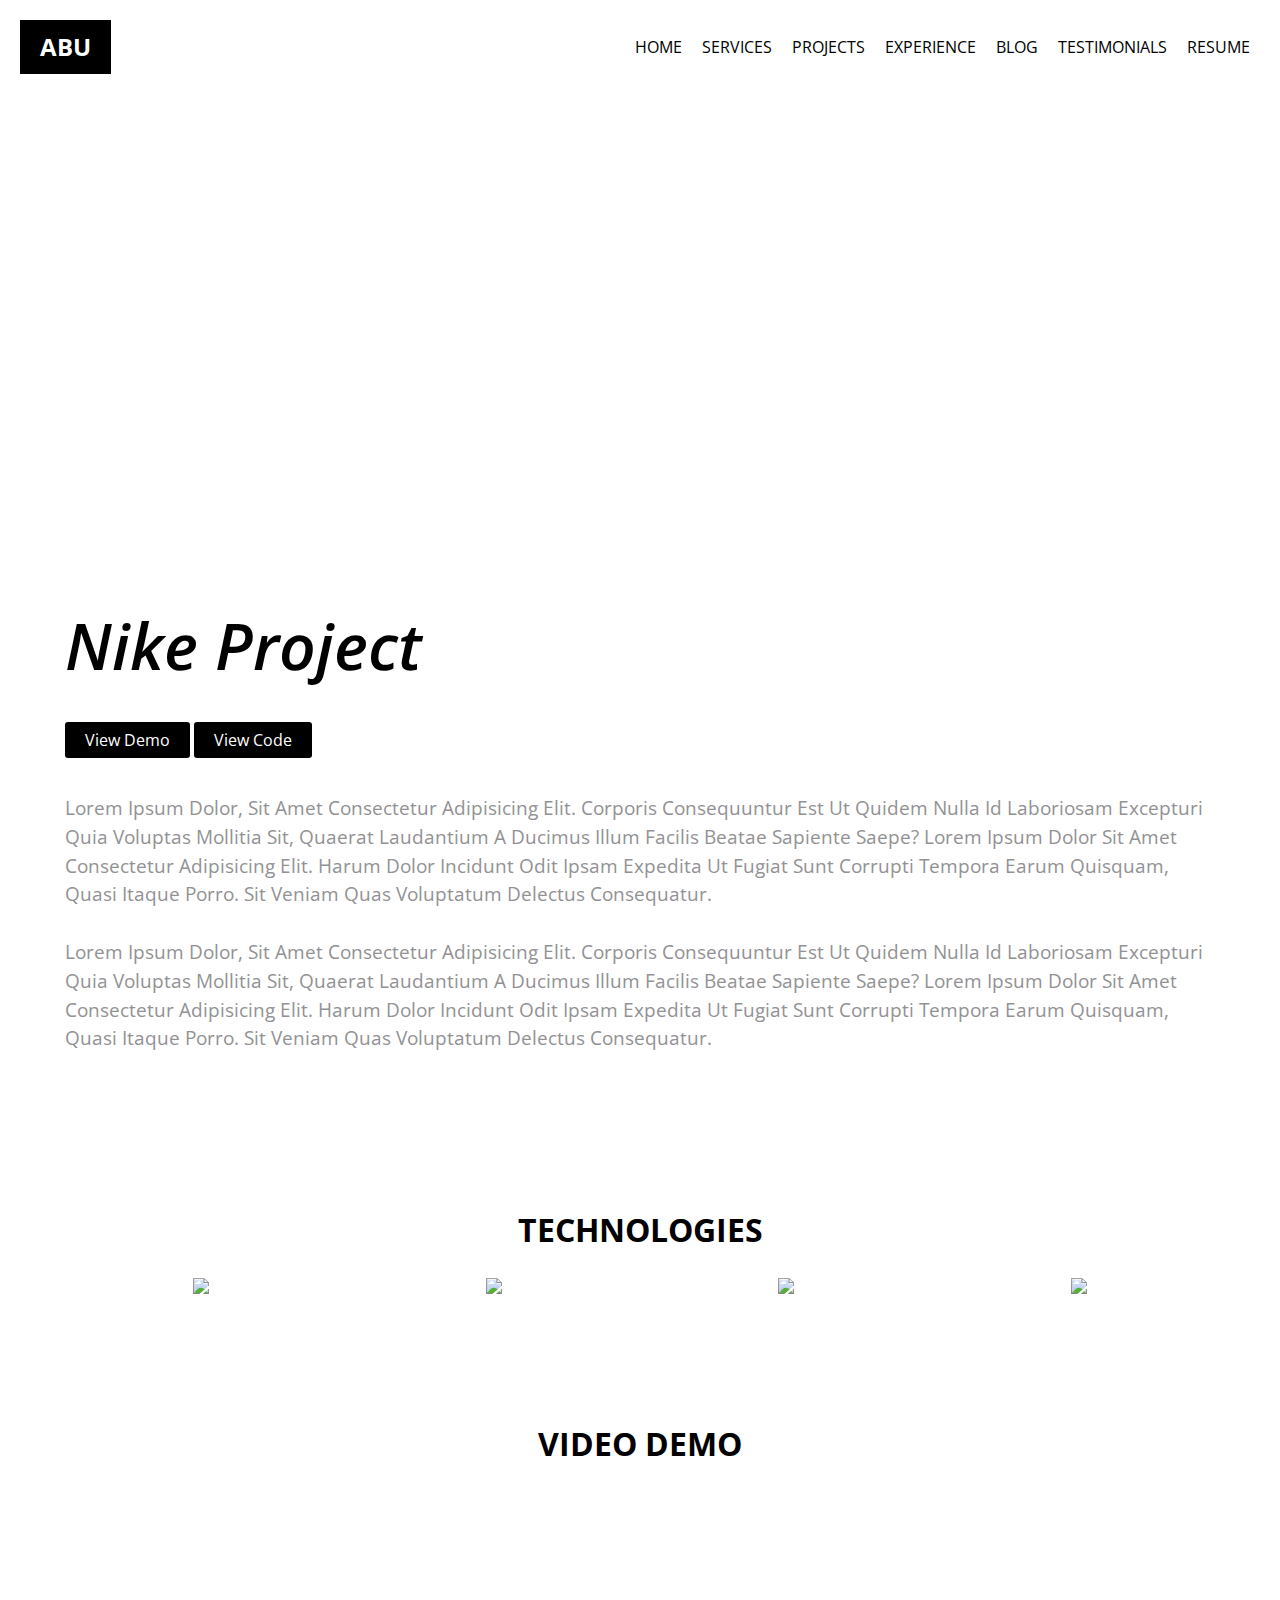
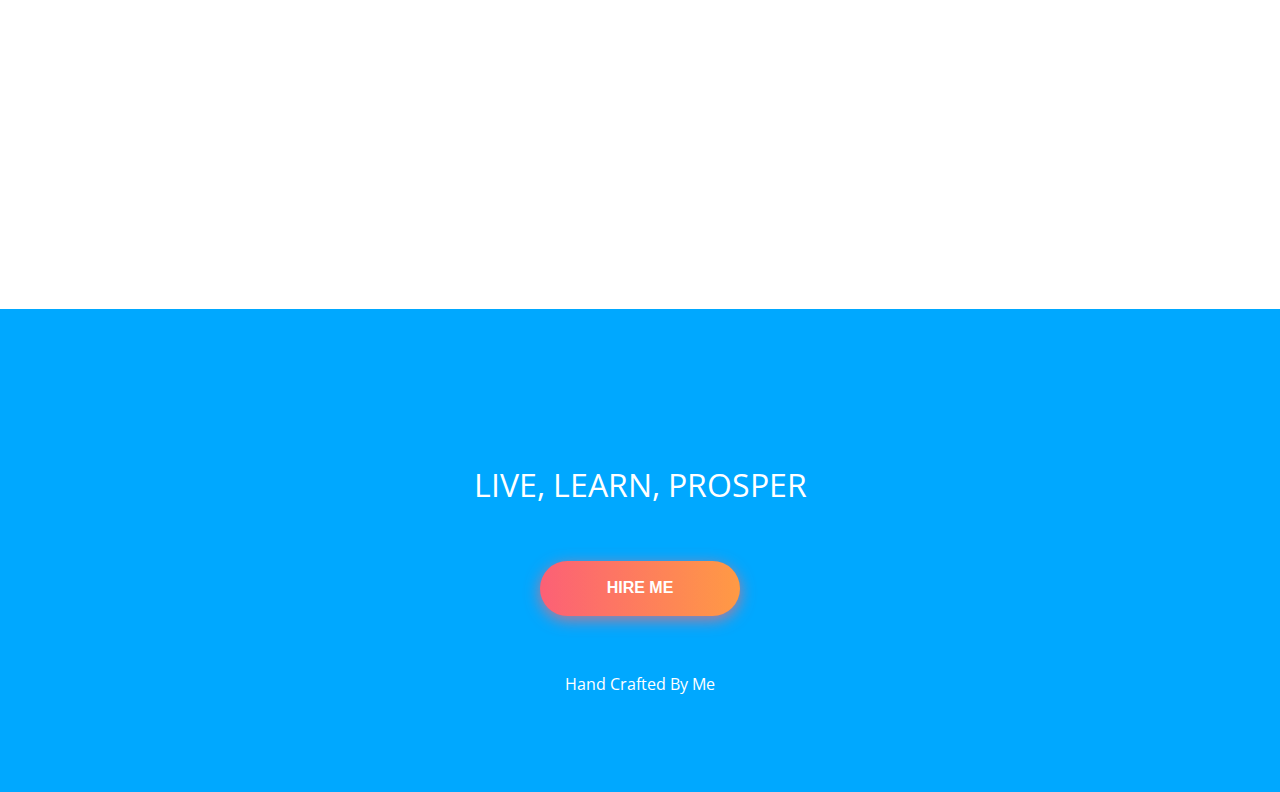
==== projects/nike-project.html @ 6e12b7d5 "Created the projects page" ====
<!DOCTYPE html>
<html>

    <head>
        <meta charset="UTF-8">
        <title>Abubakir Adel</title>
        <meta name="description" content="Abubakir Adel Portfolio Site">
        <meta name="keywords" content="Projects, Portfolio, Web, Developer">
        <meta name="author" content="Abubakir Adel">
        <meta name="viewport" content="width=device-width,user-scalable=no">
        <link rel="stylesheet" href="https://use.fontawesome.com/releases/v5.7.2/css/all.css" integrity="sha384-fnmOCqbTlWIlj8LyTjo7mOUStjsKC4pOpQbqyi7RrhN7udi9RwhKkMHpvLbHG9Sr" crossorigin="anonymous">
        <link rel="stylesheet" href="../css/main.css">
    </head>

    <body>
        <header>
            <div class="logo">
                <a href="index.html" class="name">ABU</a>
            </div>
            <div class="header-menu">
                <a href="index.html">Home</a>
                <a href="index.html#services-section">Services</a>
                <a href="index.html#portfolio-section">Projects</a>
                <a href="index.html#experience-section">Experience</a>
                <a href="index.html#blog-section">Blog</a>
                <a href="index.html#testimonials-section">Testimonials</a>
                <a href="resume.html">Resume</a>
            </div>
            <div class="menu-btn">
                <i class="fas fa-bars"></i>
            </div>
            <div class="mobile-menu">
                <a href="index.html">Home</a>
                <a href="index.html#services-section">Services</a>
                <a href="index.html#portfolio-section">Projects</a>
                <a href="index.html#experience-section">Experience</a>
                <a href="index.html#blog-section">Blog</a>
                <a href="index.html#testimonials-section">Testimonials</a>
                <a href="resume.html">Resume</a>
            </div>
        </header>

        <section id="portfolio-projects">
            <div class="container">
                <div class="project-image">
                    <div class="img" style="background: url('https://cdn.dribbble.com/users/825808/screenshots/4811301/a_-_shot.png')"></div>
                </div>
                <h1>Nike Project</h1>
                <div class="info">
                    <div class="buttons">
                        <a href="#"><i class="fas fa-desktop"></i> View Demo</a>
                        <a href="#"><i class="fas fa-code"></i> View Code</a>
                    </div>
                </div>
                <p>Lorem ipsum dolor, sit amet consectetur adipisicing elit. Corporis consequuntur est ut quidem nulla id laboriosam excepturi quia voluptas mollitia sit, quaerat laudantium a ducimus illum facilis beatae sapiente saepe? Lorem ipsum dolor sit amet consectetur adipisicing elit. Harum dolor incidunt odit ipsam expedita ut fugiat sunt corrupti tempora earum quisquam, quasi itaque porro. Sit veniam quas voluptatum delectus consequatur.</p>

                <p>Lorem ipsum dolor, sit amet consectetur adipisicing elit. Corporis consequuntur est ut quidem nulla id laboriosam excepturi quia voluptas mollitia sit, quaerat laudantium a ducimus illum facilis beatae sapiente saepe? Lorem ipsum dolor sit amet consectetur adipisicing elit. Harum dolor incidunt odit ipsam expedita ut fugiat sunt corrupti tempora earum quisquam, quasi itaque porro. Sit veniam quas voluptatum delectus consequatur.</p>
                
                <div class="technologies">
                    <h3>Technologies</h3>
                    <div class="icons">
                        <div class="icon"><img src="https://angular.io/assets/images/logos/angular/angular.svg"></div>
                        <div class="icon"><img src="https://angular.io/assets/images/logos/angular/angular.svg"></div>
                        <div class="icon"><img src="https://angular.io/assets/images/logos/angular/angular.svg"></div>
                        <div class="icon"><img src="https://angular.io/assets/images/logos/angular/angular.svg"></div>
                    </div>
                </div>

                <div class="video">
                    <h3>Video Demo</h3>
                    <iframe width="560" height="315" src="https://www.youtube.com/embed/Ic5X_cCM7Vg" frameborder="0" allow="accelerometer; autoplay; encrypted-media; gyroscope; picture-in-picture" allowfullscreen></iframe>
                </div>
            </div>
        </section>

        <footer>
            <div class="social-container">
                <a href="http://linkedin.com/">
                    <i class="fab fa-linkedin-in"></i>
                </a>
                <a href="http://github.com/">
                    <i class="fab fa-github"></i>
                </a>
                <a href="http://codepen.com/">
                    <i class="fab fa-codepen"></i>
                </a>
                <a href="http://dribbble.com">
                    <i class="fab fa-dribbble"></i>
                </a>
                <a href="mailto:someone@example.com">
                    <i class="fas fa-envelope"></i>
                </a>
            </div>
            <h5>Live, Learn, Prosper</h5>
            <div class="buttons">
                <button class="btn-hover color-4">HIRE ME</button>
            </div>
            <h6>Hand Crafted by Me</h6>
        </footer>

        <script src="../js/app.js"></script>
        
    </body>
</html>
---- css/main.css ----
@import "cssreset.css";
@import url('https://fonts.googleapis.com/css?family=Open+Sans:300,400,600,600i,700');
@import "landing-page/top-section.css";
@import "landing-page/services-section.css";
@import "landing-page/portfolio-section.css";
@import "landing-page/experience-section.css";
@import "landing-page/blog-section.css";
@import "landing-page/testimonials-section.css";
@import "portfolio/portfolio-projects.css";
@import "footer-section.css";

body{
    /**
        background: #eeeeee;
    */
}

.container {
    max-width: 1150px;
    margin: 0 auto;
}

header{
    width: 100%;
    position: fixed;
    display: flex;
    padding: 20px 20px;
    justify-content: space-between;
    background: white;
    z-index: 9;
}

header .logo {
    font-size: 1.5rem;
    font-weight: 700;
    text-transform: uppercase;
    color: white;
    display: flex;
}

header .logo .name {
    background: black;
    padding: 15px 20px;
    text-decoration: none;
    color: white;
}

header .header-menu {
    font-size: 1rem;
    text-decoration: none;
    text-transform: uppercase;
    display: flex;
    justify-content: center;
    align-items: center;
}

header .header-menu a{
    font-size: 1rem;
    text-decoration: none;
    text-transform: uppercase;  
    color: black;
    padding: 10px 10px;
    transition: all .4s ease-in-out;
}

header .header-menu a:hover{
    color: white;
    background: black;
}

header .menu-btn{
    color:black;
    display: flex;
    justify-content: center;
    align-items: center;
    padding: 15px;
    font-size: 1.6rem;
    display: none;
    cursor: pointer;
}

header .mobile-menu{
    display: none;
    padding: 40px 0;
    background: white;
    flex-direction: column;
    position: absolute;
    top: 0;
    height: 100vh;
    width: 50%;
    z-index: 9;
    transform: translate3d(-120%, 0, 0);
    transition: all .4s ease-in-out;
    -webkit-box-shadow: 2px 0px 70px -15px rgba(0,0,0,0.75);
    -moz-box-shadow: 2px 0px 70px -15px rgba(0,0,0,0.75);
    box-shadow: 2px 0px 70px -15px rgba(0,0,0,0.75);
}

header .mobile-menu.active{
    transform: translate3d(-10%, 0, 0);
}

header .mobile-menu a{
    padding: 20px;
    text-decoration: none;
    color: black;
    background: white;
}

header .mobile-menu a:hover{
    color: white;
    background: black;
}

@media only screen and (max-width: 960px){
    .container{ width: 100% };
}

/* Phones */
@media only screen and (max-width: 767px){

    header{
        padding: 10px 20px;
        margin-bottom: 40px;
        -webkit-box-shadow: 2px 0px 70px -15px rgba(0,0,0,0.75);
        -moz-box-shadow: 2px 0px 70px -15px rgba(0,0,0,0.75);
        box-shadow: 2px 0px 70px -15px rgba(0,0,0,0.75);
    }

    header .header-menu{
        display: none;
    }

    header .menu-btn{
        display: flex;
    }

    header .logo {
        font-size: 1.3rem;
    }
    header .mobile-menu{
        display: flex;
    }
}
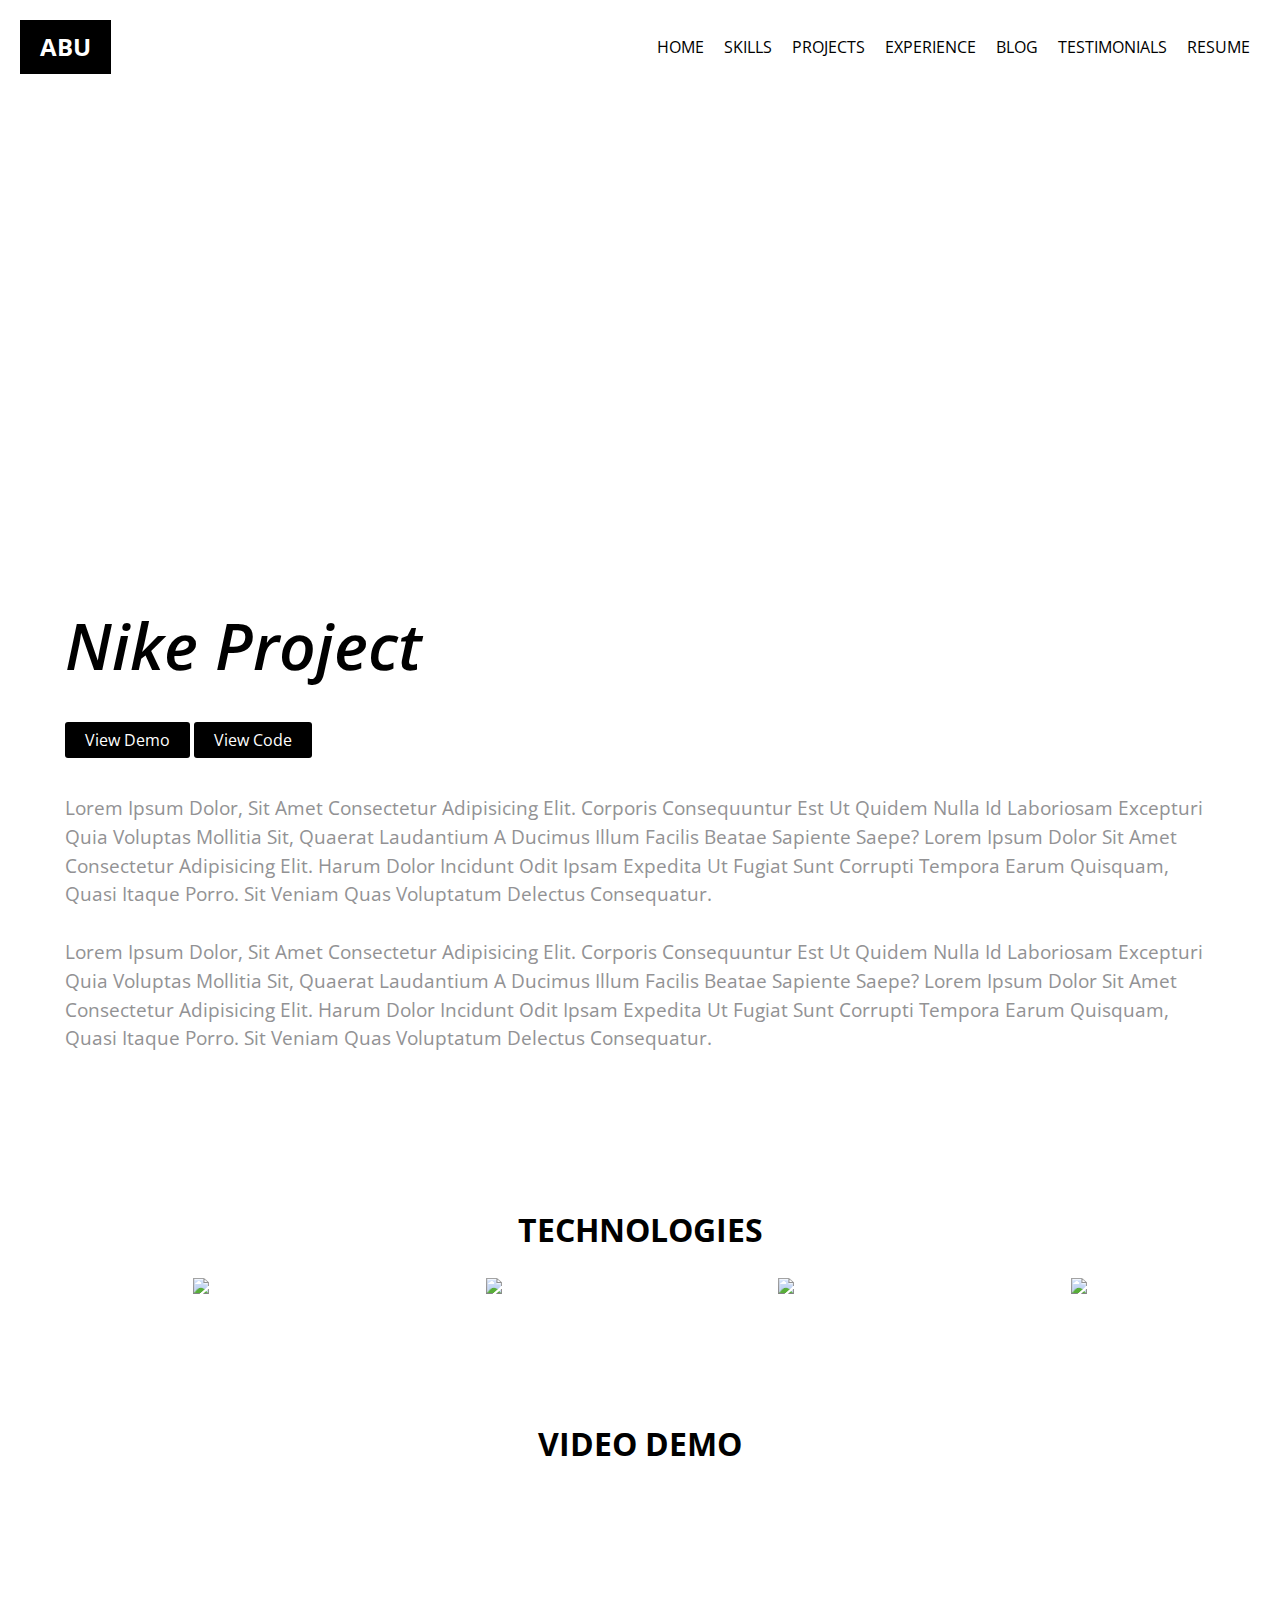
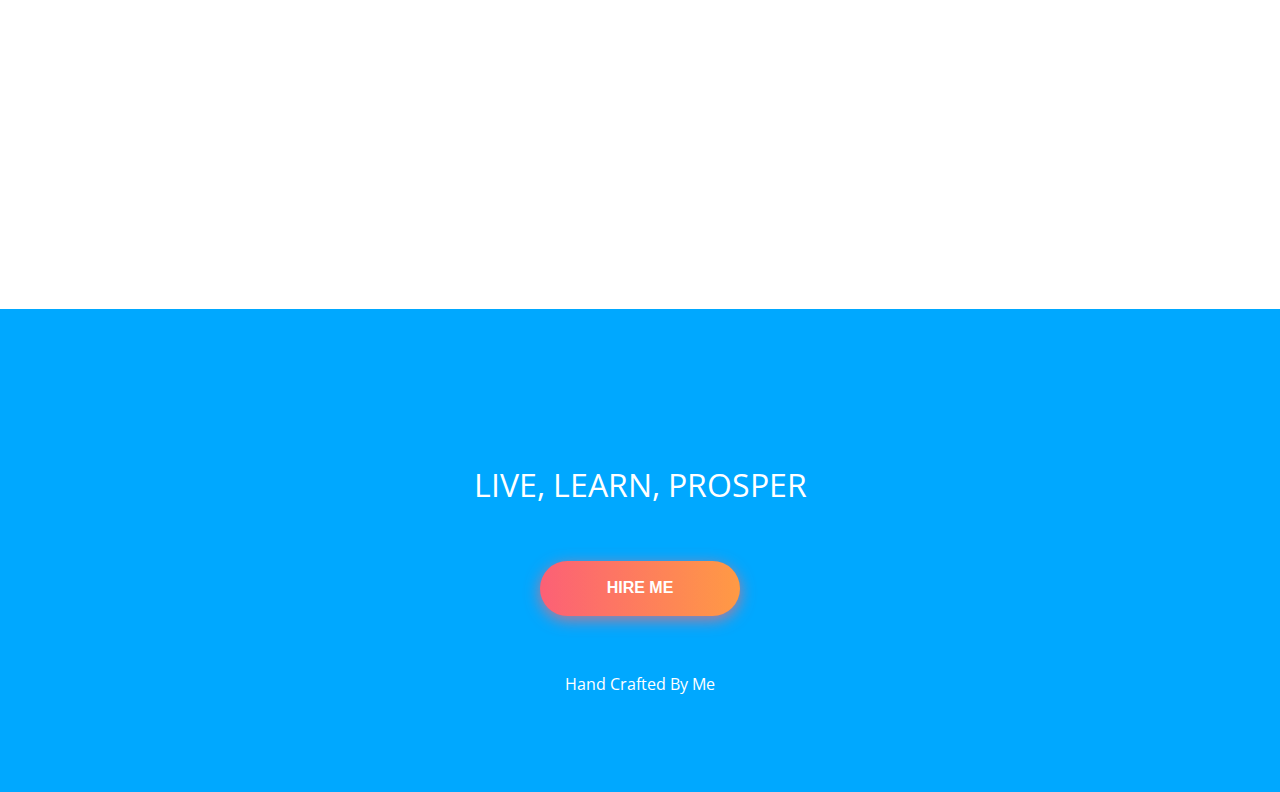
==== commit 55422706: "Changed services section to skills" ====
--- a/projects/nike-project.html
+++ b/projects/nike-project.html
@@ -19,7 +19,7 @@
             </div>
             <div class="header-menu">
                 <a href="index.html">Home</a>
-                <a href="index.html#services-section">Services</a>
+                <a href="index.html#services-section">Skills</a>
                 <a href="index.html#portfolio-section">Projects</a>
                 <a href="index.html#experience-section">Experience</a>
                 <a href="index.html#blog-section">Blog</a>
@@ -31,7 +31,7 @@
             </div>
             <div class="mobile-menu">
                 <a href="index.html">Home</a>
-                <a href="index.html#services-section">Services</a>
+                <a href="index.html#services-section">Skills</a>
                 <a href="index.html#portfolio-section">Projects</a>
                 <a href="index.html#experience-section">Experience</a>
                 <a href="index.html#blog-section">Blog</a>
@@ -43,7 +43,7 @@
         <section id="portfolio-projects">
             <div class="container">
                 <div class="project-image">
-                    <div class="img" style="background: url('https://cdn.dribbble.com/users/825808/screenshots/4811301/a_-_shot.png')"></div>
+                    <div class="img" style="background: url('https://cdn.dribbble.com/users/188162/screenshots/2329965/nike_90.jpg')"></div>
                 </div>
                 <h1>Nike Project</h1>
                 <div class="info">
